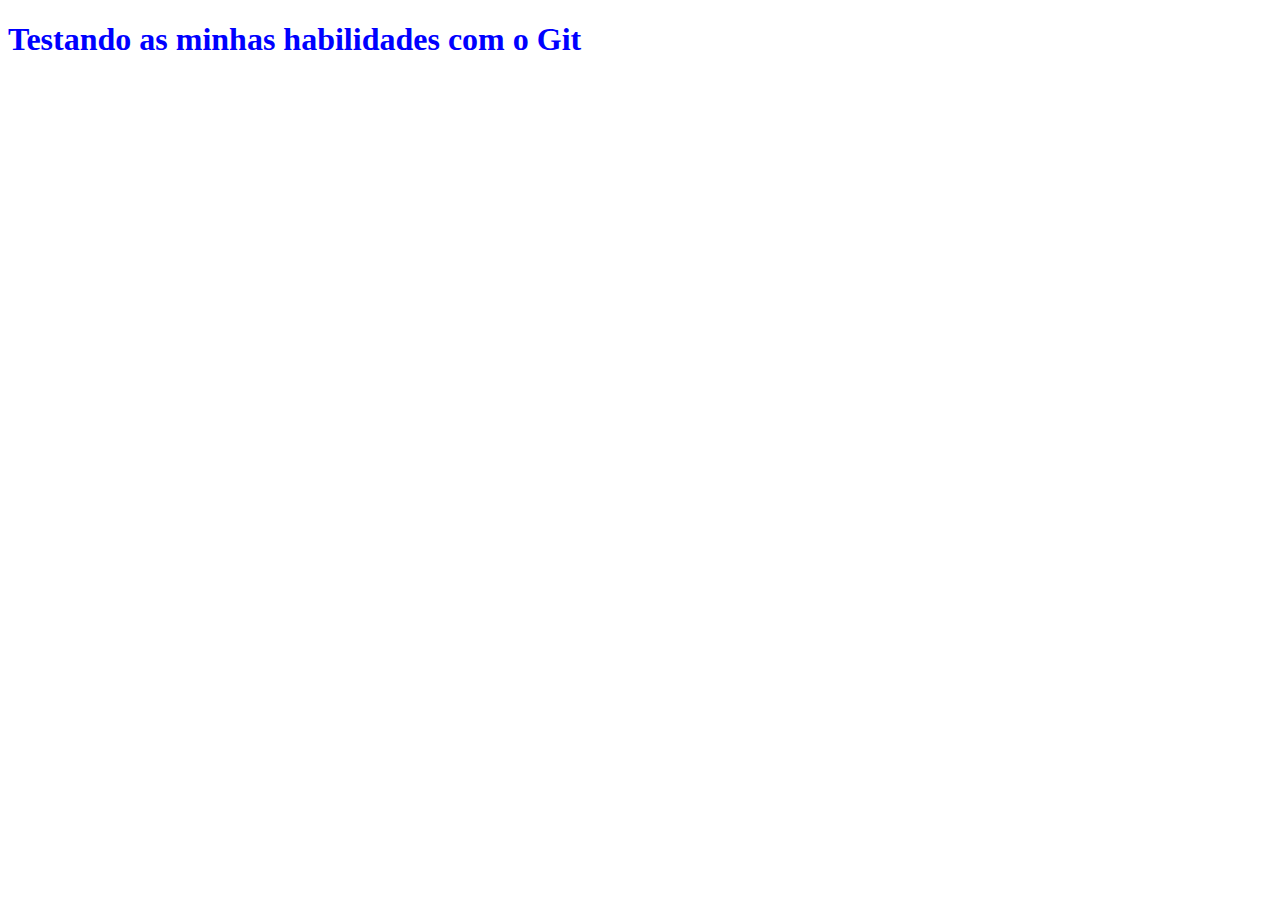
==== index.html @ d633bc06 "feat() Inclusao do index Html" ====
<!DOCTYPE html>
<html lang="en">
<head>
    <meta charset="UTF-8">
    <meta http-equiv="X-UA-Compatible" content="IE=edge">
    <meta name="viewport" content="width=device-width, initial-scale=1.0">
    <link rel="stylesheet" href="./style.css">
    <title>Meu Primeiro Site</title>
</head>
<body>

    <h1>Testando as minhas habilidades com o Git</h1>
    
</body>
</html>
---- style.css ----
h1
{
    color: blue;
}
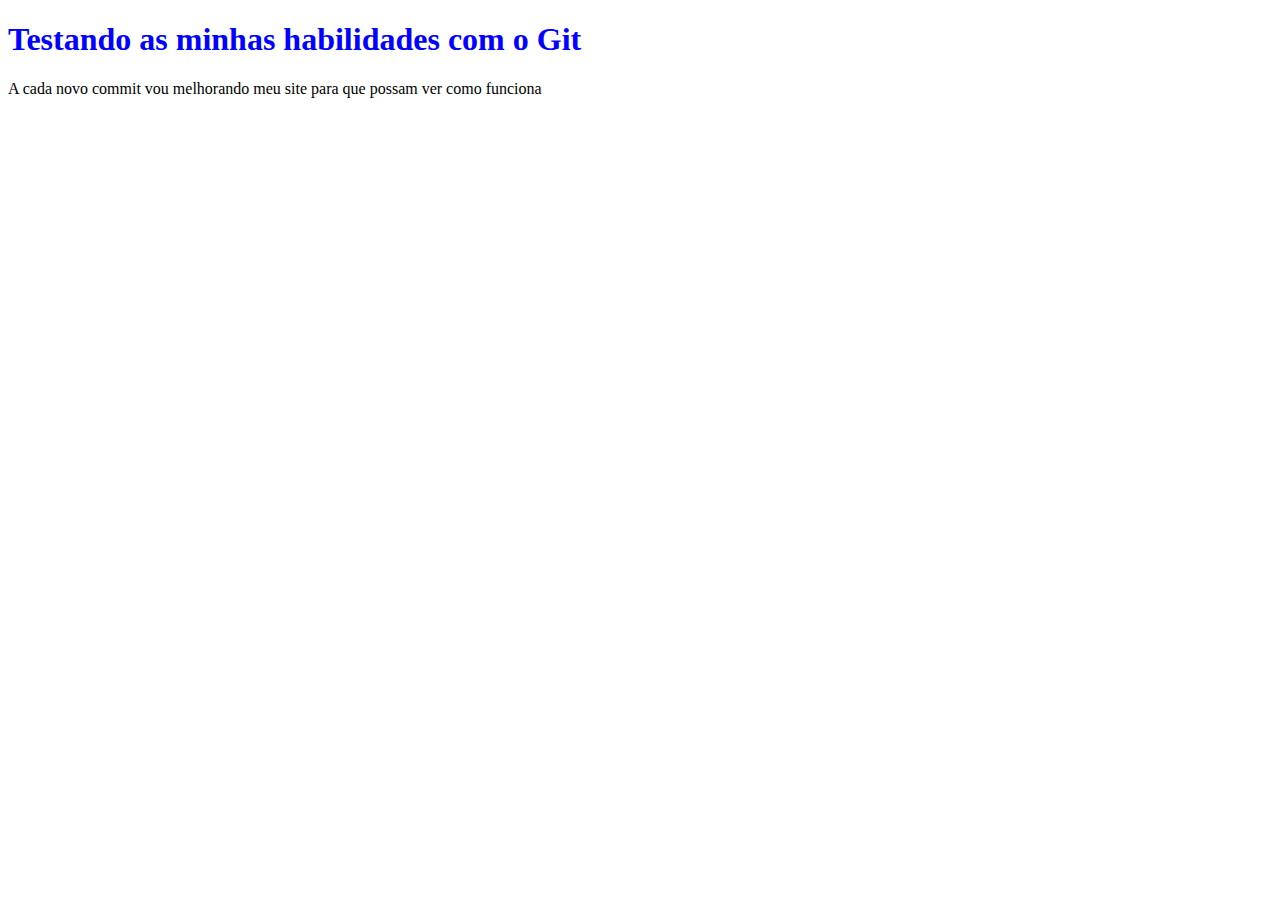
==== commit 80dc65fb: "Melhorias na pagina index" ====
--- a/index.html
+++ b/index.html
@@ -10,6 +10,6 @@
 <body>
 
     <h1>Testando as minhas habilidades com o Git</h1>
-    
+    <p>A cada novo commit vou melhorando meu site para que possam ver como funciona</p>
 </body>
 </html>